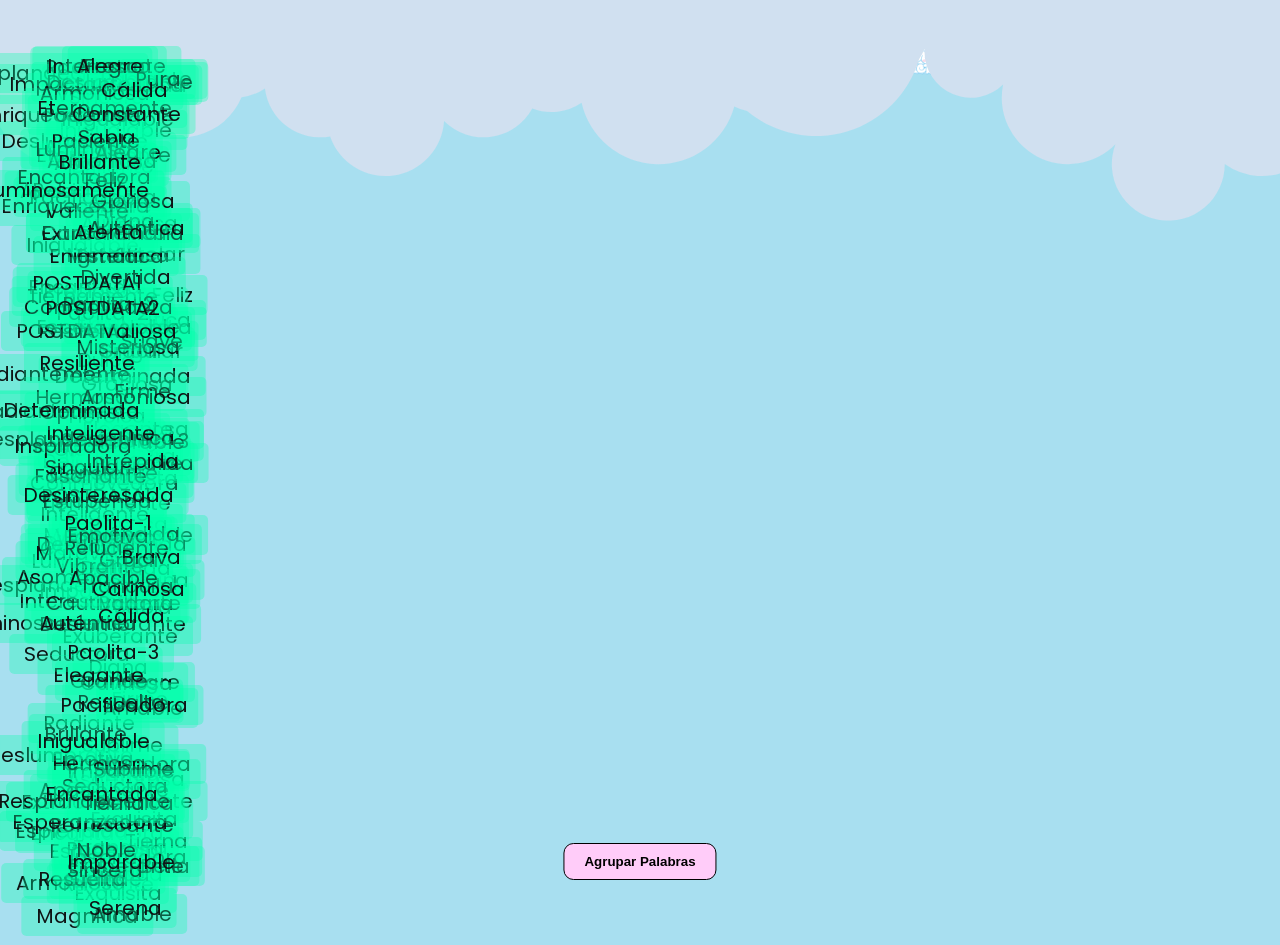
==== index.html @ 280ee6a9 "Le index" ====
<!DOCTYPE html>
<html lang="es">
<head>
    <meta charset="UTF-8">
    <meta name="viewport" content="width=device-width, initial-scale=1.0">
    <title> Paolita uwu :heart; </title>
    <link href="https://fonts.googleapis.com/css2?family=Poppins:wght@300;500&display=swap" rel="stylesheet">
    <link rel="stylesheet" href="assets_ignore/css/style.css">
    </head>
    <body>
        <header>
            <img class="img-svg" src="assets_ignore/img/clouds.svg" alt="cinamonrolita">
        </header>
        <div id="word-container"></div>
        <button id="center-button">Agrupar Palabras</button>
        <div id="icon-container"></div>
    
        <script src="assets_ignore/js/script.js"></script>
    </body>
    </html>
---- assets_ignore/css/style.css ----
body {
    font-family: 'Poppins', sans-serif;
    background-color: #A8DFF0;
    height: 100vh;
    width: 100vw;
    overflow: hidden;
    margin: 0;
    position: relative;
}

img.img-svg {
    width: 120%;
    position: absolute;
    top: -80px;
    left: -10%;
    rotate: 180deg;
    z-index: 2;
    fill: #FFF;
}


#icon-container {
    position: absolute;
    top: 0;
    left: 0;
    width: 100%;
    height: 100%;
    z-index: 1;
}

#word-container {
    position: relative;
    height: 100%;
    z-index: 2;
    max-height: 95vh; /* Limitar la altura del contenedor */
    margin-top: 5vh;
}

.word {
    position: absolute;
    font-size: 20px;
    color: #0f1414;
    transition: transform 0.3s ease;
    background-color: #00ffaa50;
    padding: 5px 15px;
    text-transform: capitalize;
    border-radius: 5px;
    z-index: 3;
}

.word-box {
    display: inline-block; /* Para que se comporten como bloques en la cuadrícula */
    background-color: #e0f7fa; /* Cambia el color según el tema de Cinnamoroll */
    border: 1px solid #00796b; /* Color del borde */
    border-radius: 5px; /* Bordes redondeados */
    padding: 10px; /* Espaciado interno */
    transition: transform 0.3s; /* Para efectos al hover */
    width: 90%;
    margin: auto;
}

.word-box:hover {
    transform: scale(1.05); /* Efecto de escala al pasar el mouse */
}

.word:hover {
    animation-play-state: paused; /* Detener animación en hover */
}

.word:hover::after {
    content: attr(data-frase);
    position: absolute;
    top: -45px;
    left: 0;
    white-space: nowrap;
    background: rgba(255, 255, 255, 1);
    color: #333;
    padding: 5px;
    border-radius: 5px;
}


/* Lluvia de iconos */
.icon {
    position: absolute;
    width: 30px;
    height: 30px;
    animation: fall 10s infinite;
}

@keyframes fall {
    0% { top: -150px; }  /* Empieza 100px más arriba del límite de la pantalla */
    100% { top: 100vh; }  /* Finaliza al llegar al límite inferior de la pantalla */
}

#center-button {
    position: fixed;
    font-weight: 600;
    bottom: 20px;
    left: 50%;
    transform: translateX(-50%);
    padding: 10px 20px;
    background-color: #FFCCF9;
    border: 1px solid #000;
    border-radius: 10px;
    cursor: pointer;
    z-index: 5;
}
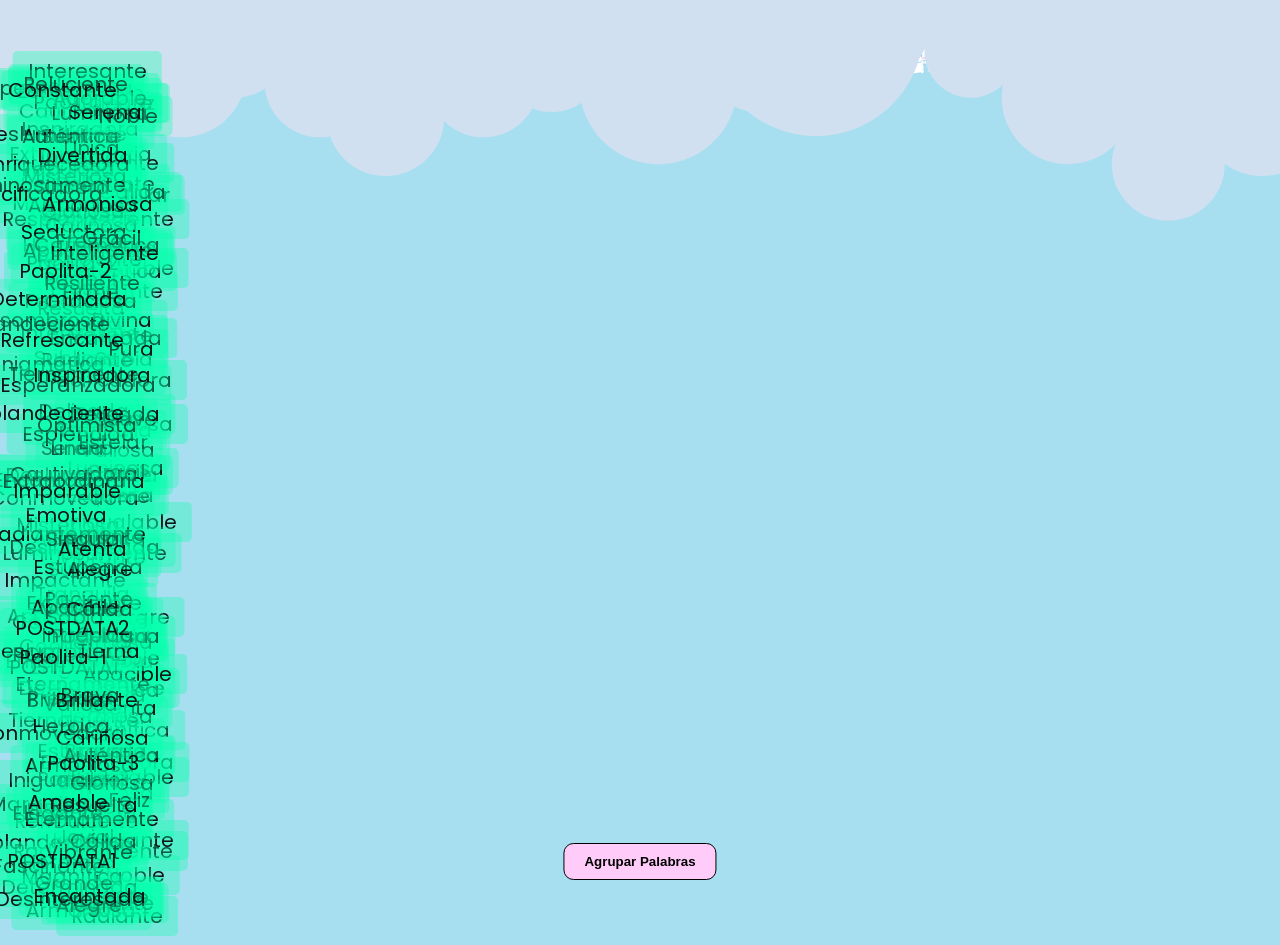
==== commit ac3f0186: "Heart Added!!!!" ====
--- a/index.html
+++ b/index.html
@@ -3,7 +3,7 @@
 <head>
     <meta charset="UTF-8">
     <meta name="viewport" content="width=device-width, initial-scale=1.0">
-    <title> Paolita uwu :heart; </title>
+    <title> Paolita uwu ♡</title>
     <link href="https://fonts.googleapis.com/css2?family=Poppins:wght@300;500&display=swap" rel="stylesheet">
     <link rel="stylesheet" href="assets_ignore/css/style.css">
     </head>
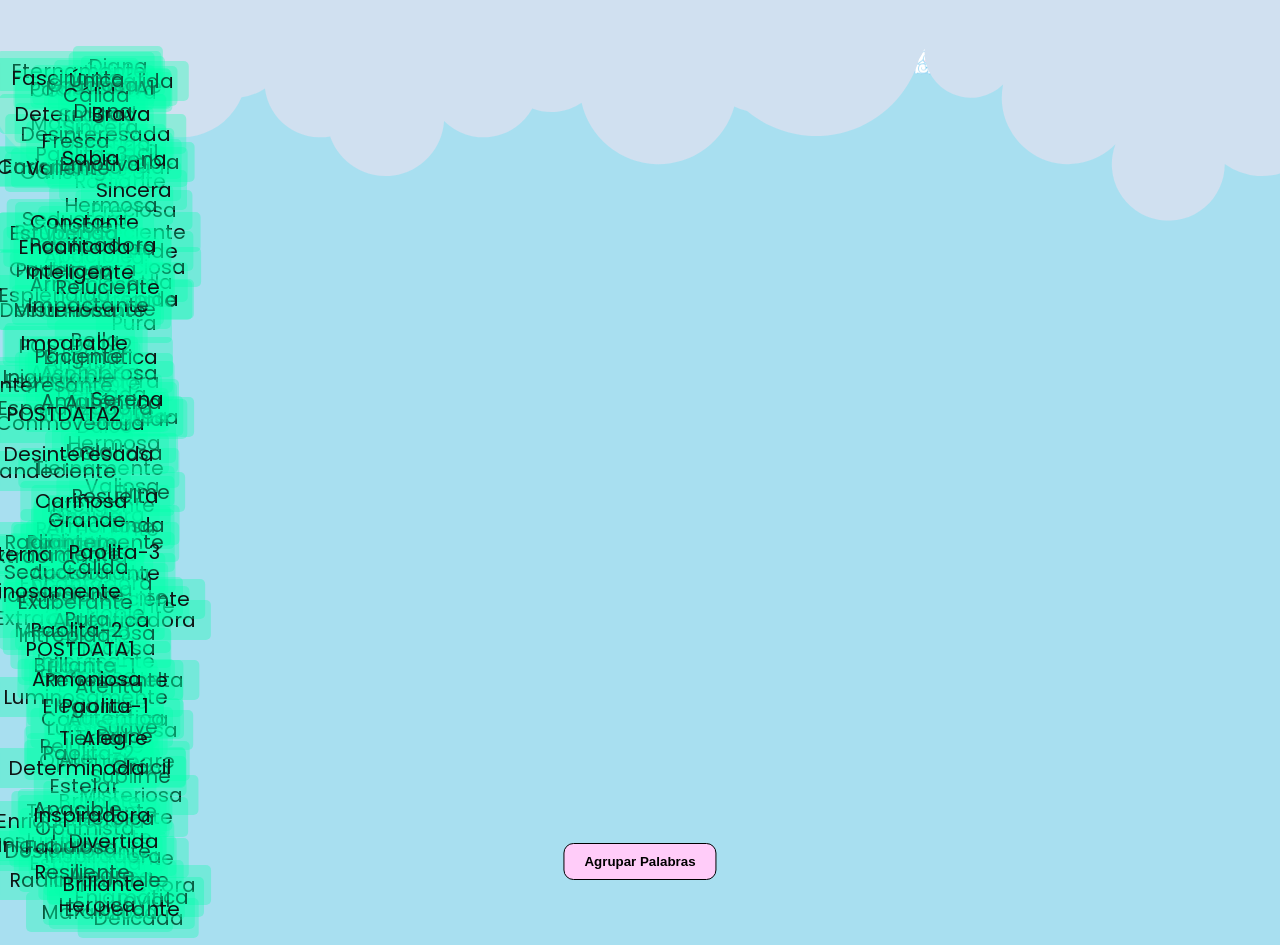
==== commit 7179a4a4: "Maybe now?" ====
--- a/index.html
+++ b/index.html
@@ -5,17 +5,17 @@
     <meta name="viewport" content="width=device-width, initial-scale=1.0">
     <title> Paolita uwu ♡</title>
     <link href="https://fonts.googleapis.com/css2?family=Poppins:wght@300;500&display=swap" rel="stylesheet">
-    <link rel="stylesheet" href="assets_ignore/css/style.css">
+    <link rel="stylesheet" href="assets/css/style.css">
     </head>
     <body>
         <header>
-            <img class="img-svg" src="assets_ignore/img/clouds.svg" alt="cinamonrolita">
+            <img class="img-svg" src="assets/img/clouds.svg" alt="cinamonrolita">
         </header>
         <div id="word-container"></div>
         <button id="center-button">Agrupar Palabras</button>
         <div id="icon-container"></div>
     
-        <script src="assets_ignore/js/script.js"></script>
+        <script src="assets/js/script.js"></script>
     </body>
     </html>
     
--- a/assets/css/style.css
+++ b/assets/css/style.css
@@ -0,0 +1,108 @@
+body {
+    font-family: 'Poppins', sans-serif;
+    background-color: #A8DFF0;
+    height: 100vh;
+    width: 100vw;
+    overflow: hidden;
+    margin: 0;
+    position: relative;
+}
+
+img.img-svg {
+    width: 120%;
+    position: absolute;
+    top: -80px;
+    left: -10%;
+    rotate: 180deg;
+    z-index: 2;
+    fill: #FFF;
+}
+
+
+#icon-container {
+    position: absolute;
+    top: 0;
+    left: 0;
+    width: 100%;
+    height: 100%;
+    z-index: 1;
+}
+
+#word-container {
+    position: relative;
+    height: 100%;
+    z-index: 2;
+    max-height: 95vh; /* Limitar la altura del contenedor */
+    margin-top: 5vh;
+}
+
+.word {
+    position: absolute;
+    font-size: 20px;
+    color: #0f1414;
+    transition: transform 0.3s ease;
+    background-color: #00ffaa50;
+    padding: 5px 15px;
+    text-transform: capitalize;
+    border-radius: 5px;
+    z-index: 3;
+}
+
+.word-box {
+    display: inline-block; /* Para que se comporten como bloques en la cuadrícula */
+    background-color: #e0f7fa; /* Cambia el color según el tema de Cinnamoroll */
+    border: 1px solid #00796b; /* Color del borde */
+    border-radius: 5px; /* Bordes redondeados */
+    padding: 10px; /* Espaciado interno */
+    transition: transform 0.3s; /* Para efectos al hover */
+    width: 90%;
+    margin: auto;
+}
+
+.word-box:hover {
+    transform: scale(1.05); /* Efecto de escala al pasar el mouse */
+}
+
+.word:hover {
+    animation-play-state: paused; /* Detener animación en hover */
+}
+
+.word:hover::after {
+    content: attr(data-frase);
+    position: absolute;
+    top: -45px;
+    left: 0;
+    white-space: nowrap;
+    background: rgba(255, 255, 255, 1);
+    color: #333;
+    padding: 5px;
+    border-radius: 5px;
+}
+
+
+/* Lluvia de iconos */
+.icon {
+    position: absolute;
+    width: 30px;
+    height: 30px;
+    animation: fall 10s infinite;
+}
+
+@keyframes fall {
+    0% { top: -150px; }  /* Empieza 100px más arriba del límite de la pantalla */
+    100% { top: 100vh; }  /* Finaliza al llegar al límite inferior de la pantalla */
+}
+
+#center-button {
+    position: fixed;
+    font-weight: 600;
+    bottom: 20px;
+    left: 50%;
+    transform: translateX(-50%);
+    padding: 10px 20px;
+    background-color: #FFCCF9;
+    border: 1px solid #000;
+    border-radius: 10px;
+    cursor: pointer;
+    z-index: 5;
+}
